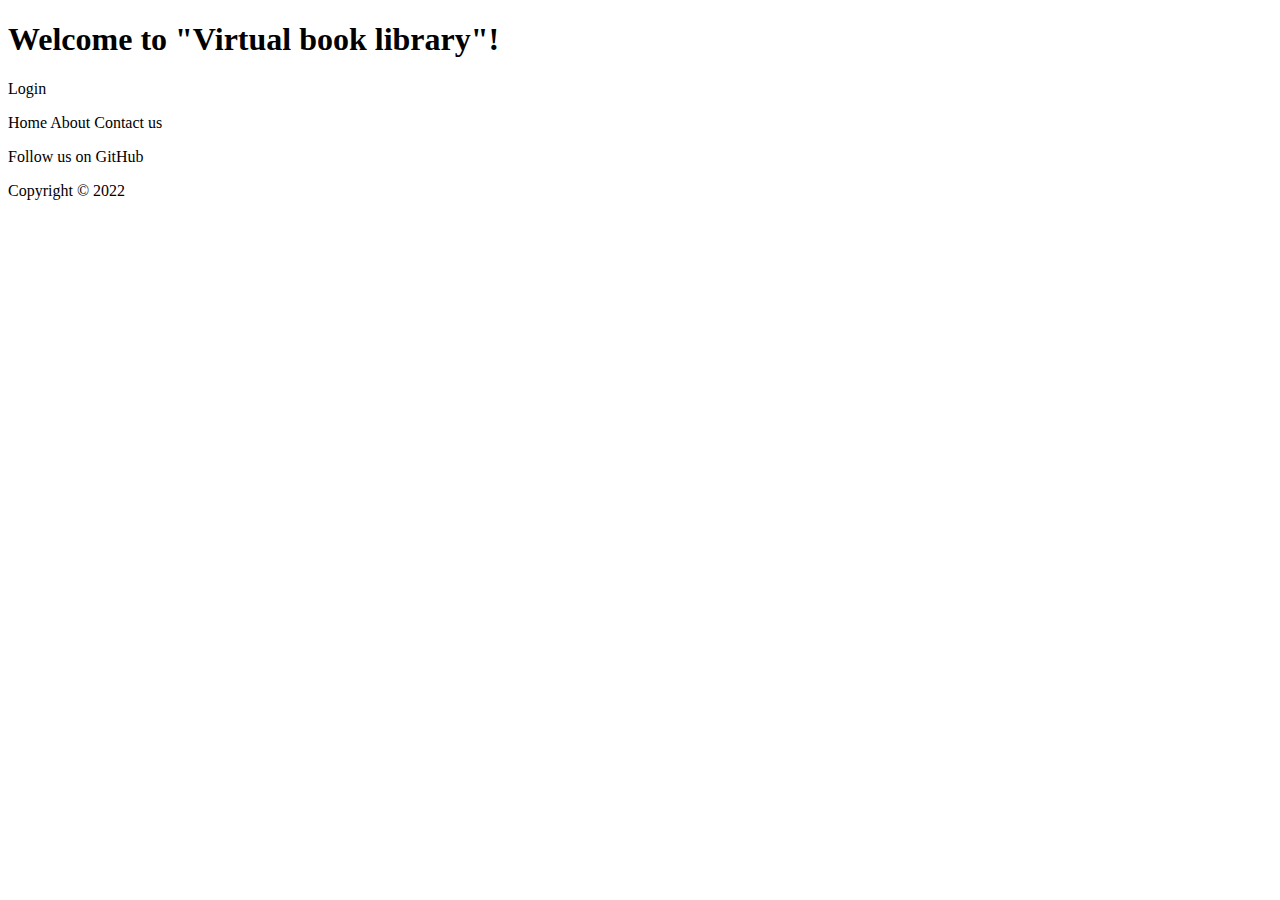
==== src/main/resources/templates/index.html @ f8480221 "Add main page and favicon." ====
<!DOCTYPE html>
<html xlmns:th="http://www.thymeleaf.org"
      xmlns:xlmns="http://www.w3.org/1999/xhtml" lang="en, ru" >
<head>
    <meta charset="UTF-8">
    <title>Virtual book library</title>
    <link rel="stylesheet" th:href="@{/css/index-style.css}">
</head>
<body>
<h1 class="welcome-text">Welcome to "Virtual book library"!</h1>
<a th:href="@{/login}">Login</a>
</body>
<footer>
    <div th:fragment="footer" class="footer">
        <div>
            <div class="left-col">
                <div class="left-col-links">
                    <p>
                        <a th:href="@{/}">Home</a>
                        <a th:href="@{/about}">About</a>
                        <a th:href="@{/}">Contact us</a>
                    </p>
                </div>
            </div>
            <div class="right-col" >
                <div class="right-col-links">
                    <span>Follow us on <a th:href="@{https://github.com/EVLitvin}">GitHub</a></span>
                </div>
            </div>
        </div>
        <div class="copyright">
            <p>Copyright &#169 2022</p>
        </div>
    </div>
</footer>
</html>
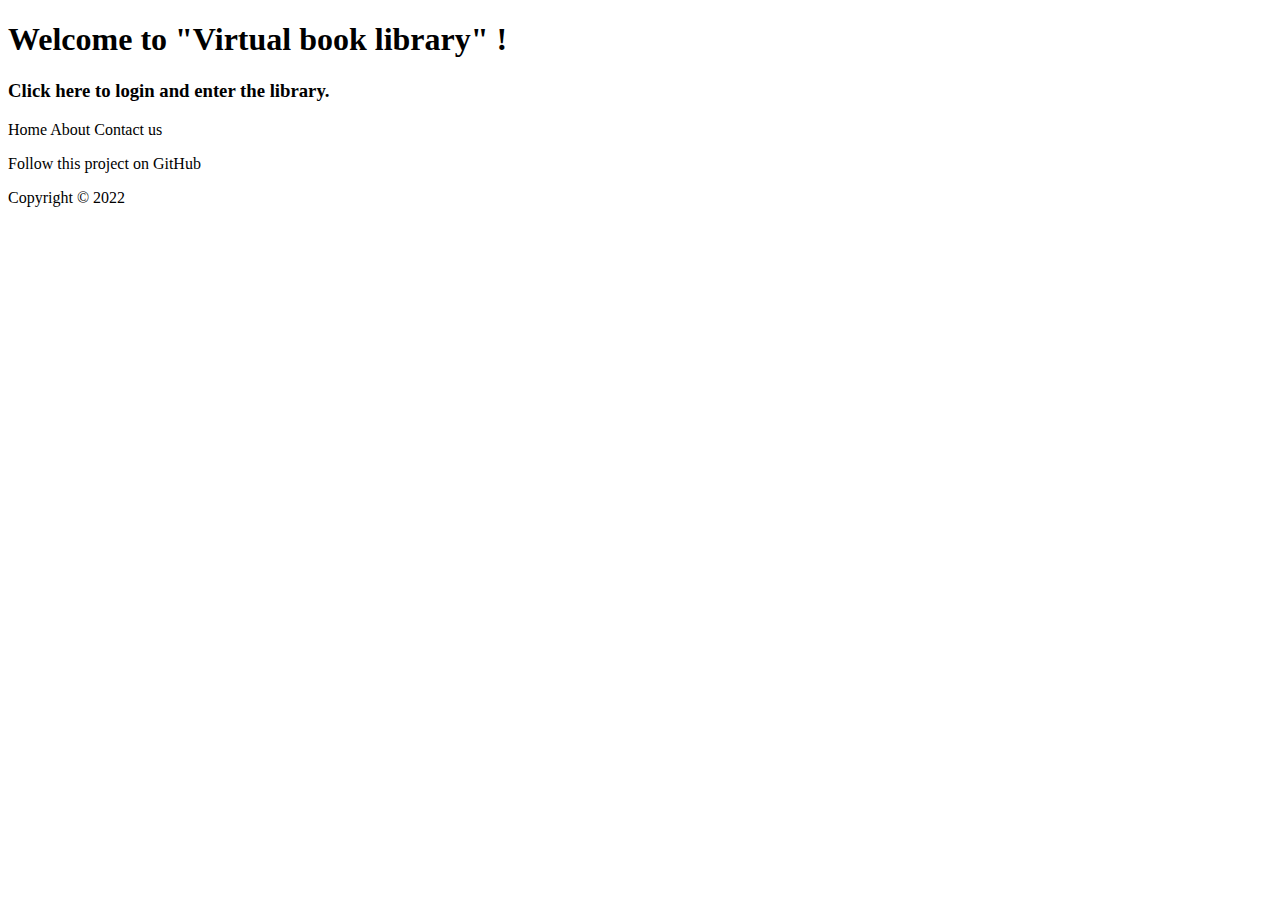
==== commit bf36320a: "Add style to frontend." ====
--- a/src/main/resources/templates/index.html
+++ b/src/main/resources/templates/index.html
@@ -1,30 +1,33 @@
 <!DOCTYPE html>
 <html xlmns:th="http://www.thymeleaf.org"
-      xmlns:xlmns="http://www.w3.org/1999/xhtml" lang="en, ru" >
+      xmlns:xlmns="http://www.w3.org/1999/xhtml" lang="en, ru">
 <head>
     <meta charset="UTF-8">
     <title>Virtual book library</title>
     <link rel="stylesheet" th:href="@{/css/index-style.css}">
+    <link rel="stylesheet" th:href="@{/css/footer-style.css}">
 </head>
 <body>
-<h1 class="welcome-text">Welcome to "Virtual book library"!</h1>
-<a th:href="@{/login}">Login</a>
+<div>
+    <h1 class="welcome-text">Welcome to "Virtual book library" !</h1>
+    <h3 class="login-text">Click <a th:href="@{/login}">here</a> to login and enter the library.</h3>
+</div>
 </body>
 <footer>
     <div th:fragment="footer" class="footer">
-        <div>
+        <div class="footer-container">
             <div class="left-col">
                 <div class="left-col-links">
                     <p>
-                        <a th:href="@{/}">Home</a>
+                        <a th:href="@{/}" class="link-home">Home</a>
                         <a th:href="@{/about}">About</a>
                         <a th:href="@{/}">Contact us</a>
                     </p>
                 </div>
             </div>
-            <div class="right-col" >
+            <div class="right-col">
                 <div class="right-col-links">
-                    <span>Follow us on <a th:href="@{https://github.com/EVLitvin}">GitHub</a></span>
+                    <span>Follow this project on <a th:href="@{https://github.com/EVLitvin}">GitHub</a></span>
                 </div>
             </div>
         </div>
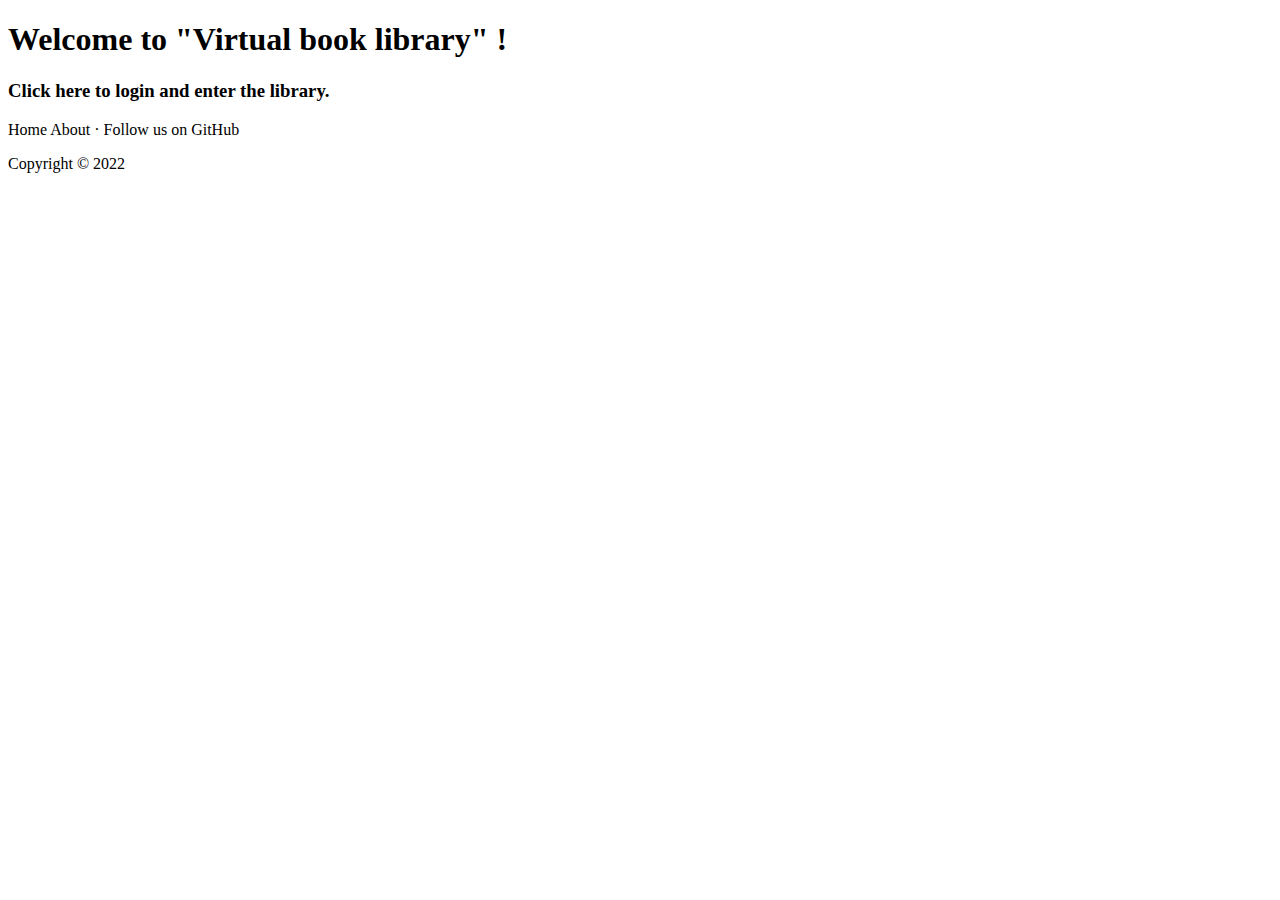
==== commit c1e8b40e: "Modify footer." ====
--- a/src/main/resources/templates/index.html
+++ b/src/main/resources/templates/index.html
@@ -16,19 +16,12 @@
 <footer>
     <div th:fragment="footer" class="footer">
         <div class="footer-container">
-            <div class="left-col">
-                <div class="left-col-links">
-                    <p>
-                        <a th:href="@{/}" class="link-home">Home</a>
-                        <a th:href="@{/about}">About</a>
-                        <a th:href="@{/}">Contact us</a>
-                    </p>
-                </div>
-            </div>
-            <div class="right-col">
-                <div class="right-col-links">
-                    <span>Follow this project on <a th:href="@{https://github.com/EVLitvin}">GitHub</a></span>
-                </div>
+            <div class="links">
+                <p>
+                    <a th:href="@{/}" class="home-link">Home</a>
+                    <a th:href="@{/about}">About</a>
+                    · Follow us on <a class="github-link" th:href="@{https://github.com/EVLitvin}"><span class="github-color">GitHub</span></a>
+                </p>
             </div>
         </div>
         <div class="copyright">
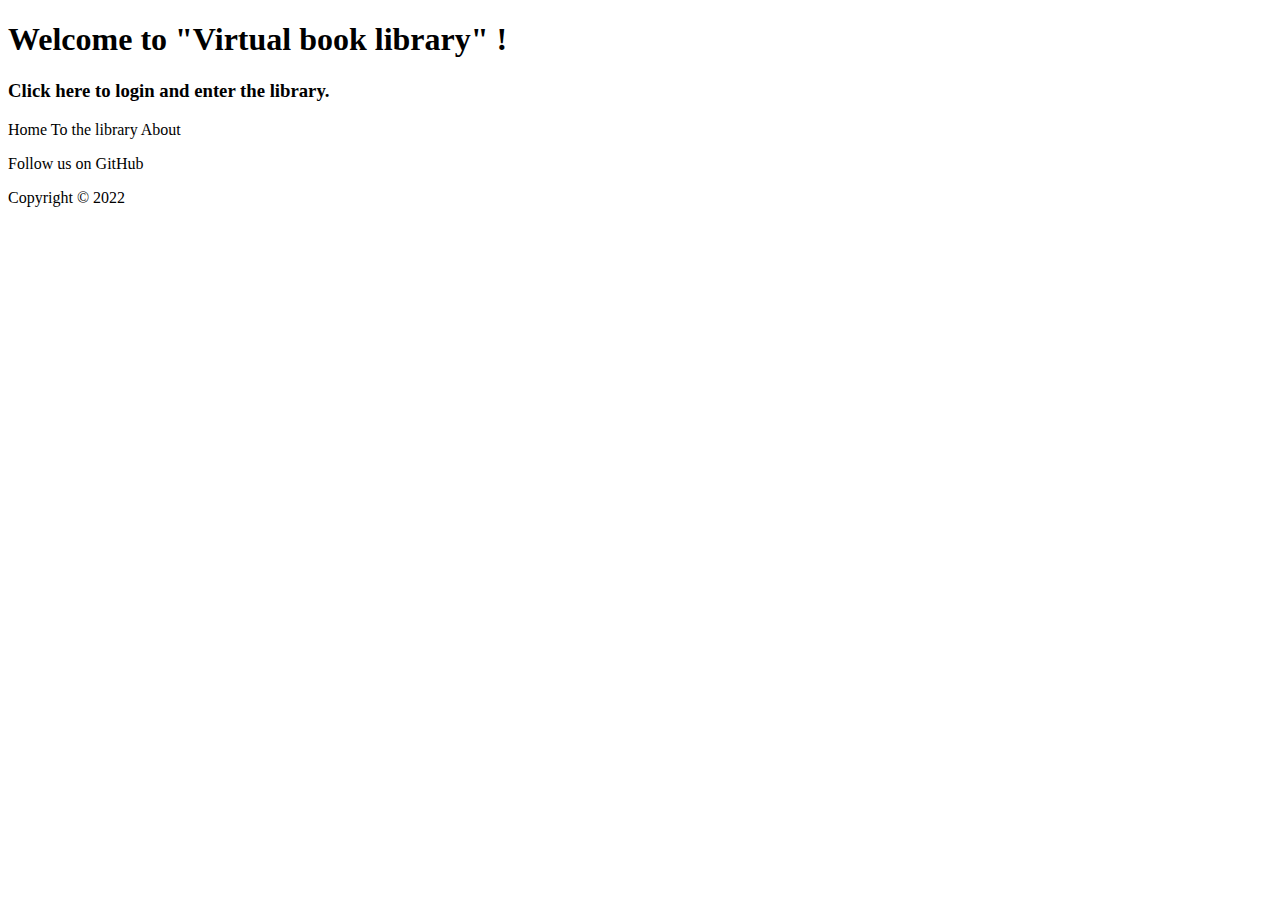
==== commit e000011e: "Modify footer (add "library" link)." ====
--- a/src/main/resources/templates/index.html
+++ b/src/main/resources/templates/index.html
@@ -19,8 +19,12 @@
             <div class="links">
                 <p>
                     <a th:href="@{/}" class="home-link">Home</a>
+                    <a th:href="@{/library}">To the library</a>
                     <a th:href="@{/about}">About</a>
-                    · Follow us on <a class="github-link" th:href="@{https://github.com/EVLitvin}"><span class="github-color">GitHub</span></a>
+                </p>
+                <p class="github">
+                    Follow us on <a class="github-link" th:href="@{https://github.com/EVLitvin}"><span
+                        class="github-color">GitHub</span></a>
                 </p>
             </div>
         </div>
